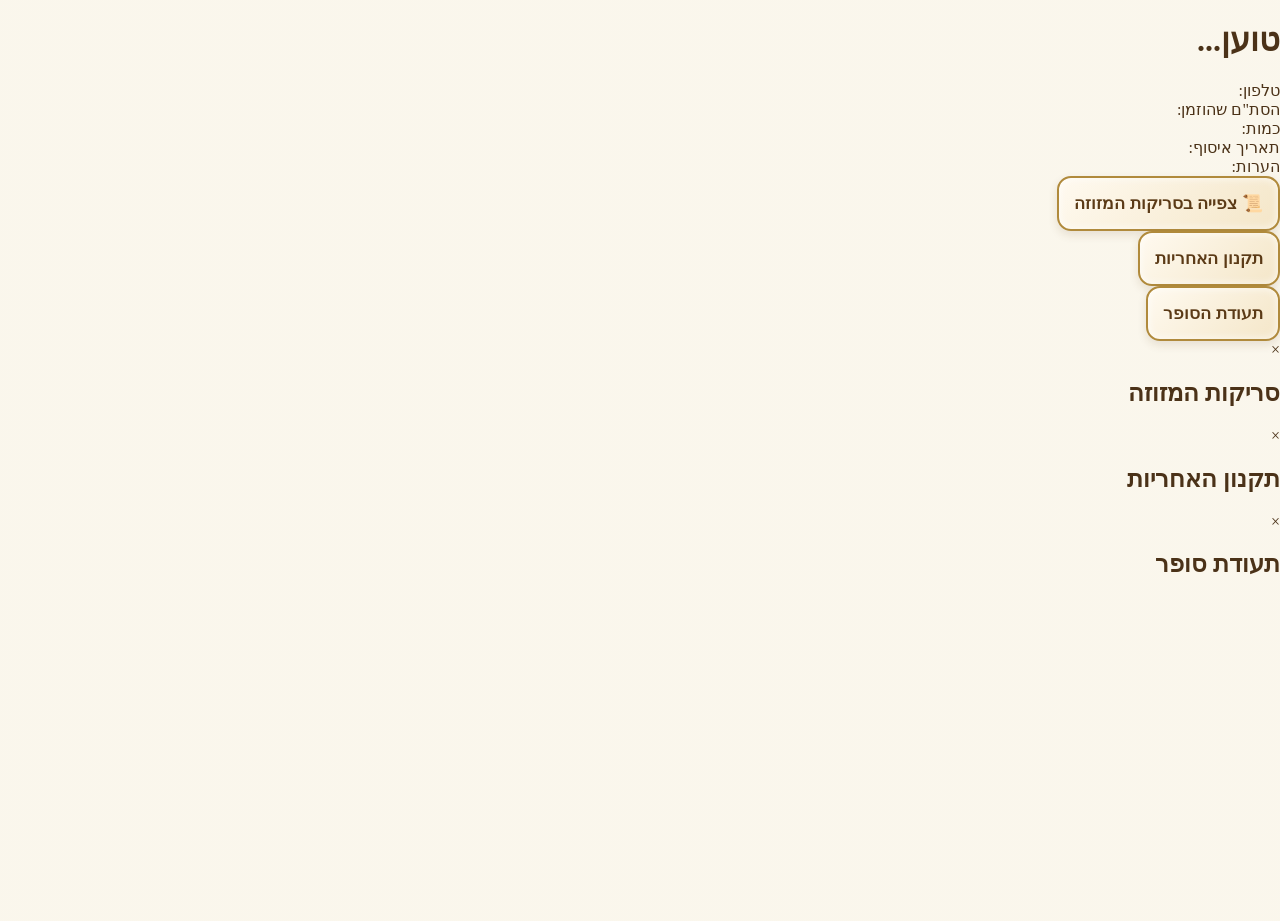
==== customer.html @ 8f9952ad "Update button text and script version in customer.html" ====
<!DOCTYPE html>
<html lang="he" dir="rtl">

<head>

<meta charset="UTF-8">

<meta name="viewport" 
content="width=device-width, initial-scale=1.0">

<title>קדושה בבית</title>

<link rel="stylesheet" href="css/style2.css?v=3">

</head>


<body>


<div class="card">

<h1 id="name">
טוען...
</h1>


<div class="row">
<span class="label">טלפון:</span>
<span id="phone"></span>
</div>


<div class="row">
<span class="label">הסת"ם שהוזמן:</span>
<span id="order"></span>
</div>


<div class="row">
<span class="label">כמות:</span>
<span id="quantity"></span>
</div>


<div class="row">
<span class="label">תאריך איסוף:</span>
<span id="pickupDate"></span>
</div>


<div class="row">
<span class="label">הערות:</span>
<span id="notes"></span>
</div>


<button class="btn" onclick="openImages()">
📜 צפייה בסריקות המזוזה
</button>

<button class="btn" onclick="openTakanon()">
תקנון האחריות
</button>

<button class="btn" onclick="openTeuda()">
תעודת הסופר
</button>

</div>

<div id="modal" class="modal">

    <div class="modal-content">

        <span class="close" onclick="closeModal()">×</span>

        <h2>סריקות המזוזה</h2>

        <div id="images"></div>

    </div>

</div>

    <div id="takanonModal" class="modal">

    <div class="modal-content">

        <span class="close" onclick="closeModal()">×</span>

        <h2>תקנון האחריות</h2>

        <div id="takanon"></div>

    </div>

</div>


<div id="teudaModal" class="modal">

    <div class="modal-content">

        <span class="close" onclick="closeModal()">×</span>

        <h2>תעודת סופר</h2>

        <div id="teuda"></div>

    </div>

</div>



<script src="js/customer.js?v=11"></script>

</body>

</html>
---- css/style2.css ----
/* ================================
   בסיס הדף - רקע קלף
================================ */

body {
    margin: 0;
    min-height: 100vh;

    direction: rtl;
    font-family: "David Libre", "Frank Ruhl Libre", serif;

    background:
        linear-gradient(
            rgba(250,246,235,0.94),
            rgba(250,246,235,0.94)
        ),
        url("images/parchment.jpg") center/cover fixed;

    color: #4b3218;
}


/* ================================
   מיכל ראשי - כמו תעודה
================================ */

.customer-card {

    max-width: 600px;
    margin: 40px auto;
    padding: 35px;

    background:
        linear-gradient(
            145deg,
            #fffdf7,
            #f7efd9
        );

    border: 3px solid #b08a3c;

    border-radius: 18px;

    position: relative;

    box-shadow:
        0 12px 35px rgba(80,50,15,.18),
        inset 0 0 25px rgba(176,138,60,.12);
}


/* עיטור פנימי */

.customer-card::before {

    content:"";

    position:absolute;

    inset:10px;

    border:1px solid rgba(176,138,60,.45);

    border-radius:12px;

    pointer-events:none;
}


/* ================================
   כותרת העסק
================================ */

.logo-title {

    text-align:center;

    color:#7a551f;

    font-size:34px;

    font-weight:bold;

    margin-bottom:5px;
}


.logo-subtitle {

    text-align:center;

    font-size:17px;

    color:#8c7045;

    margin-bottom:25px;

}


/* קו זהב מתחת לכותרת */

.gold-line {

    width:140px;

    height:2px;

    background:#b08a3c;

    margin:15px auto 25px;

}



/* ================================
   שם הלקוח
================================ */

.customer-name {

    text-align:center;

    font-size:28px;

    color:#3f2a13;

    margin:20px 0;

}



/* ================================
   אזור פרטים
================================ */

.info-box {

    background:#fffaf0;

    border:1px solid #d6bd82;

    border-radius:14px;

    padding:18px;

    box-shadow:
        inset 0 0 12px rgba(176,138,60,.1);

}


.info-row {

    display:flex;

    justify-content:space-between;

    padding:10px 0;

    border-bottom:1px solid rgba(176,138,60,.2);

}


.info-row:last-child {

    border-bottom:none;

}



/* ================================
   כפתורים - קלף ולא מתכת
================================ */

.buttons {

    margin-top:30px;

    display:flex;

    flex-direction:column;

    gap:14px;

}


.btn {

    display:flex;

    align-items:center;

    justify-content:center;

    gap:10px;


    padding:15px;


    background:

        linear-gradient(
            135deg,
            #fffaf0,
            #f4e6c8
        );


    color:#5b3a16;


    border:

        2px solid #b08a3c;


    border-radius:14px;


    font-size:17px;

    font-weight:bold;


    text-decoration:none;


    cursor:pointer;


    box-shadow:

        0 4px 10px rgba(90,60,20,.12),

        inset 0 0 8px rgba(255,255,255,.8);


    transition:.25s ease;

}



.btn:hover {

    background:#fffdf7;

    transform:translateY(-2px);

    box-shadow:

        0 7px 15px rgba(90,60,20,.18);

}


/* ================================
   עיטור תחתון
================================ */

.footer {

    text-align:center;

    margin-top:35px;

    color:#9a8055;

    font-size:14px;

    font-style:italic;

}


.footer::before {

    content:"❦  ✡  ❦";

    display:block;

    font-size:20px;

    color:#b08a3c;

    margin-bottom:10px;

}
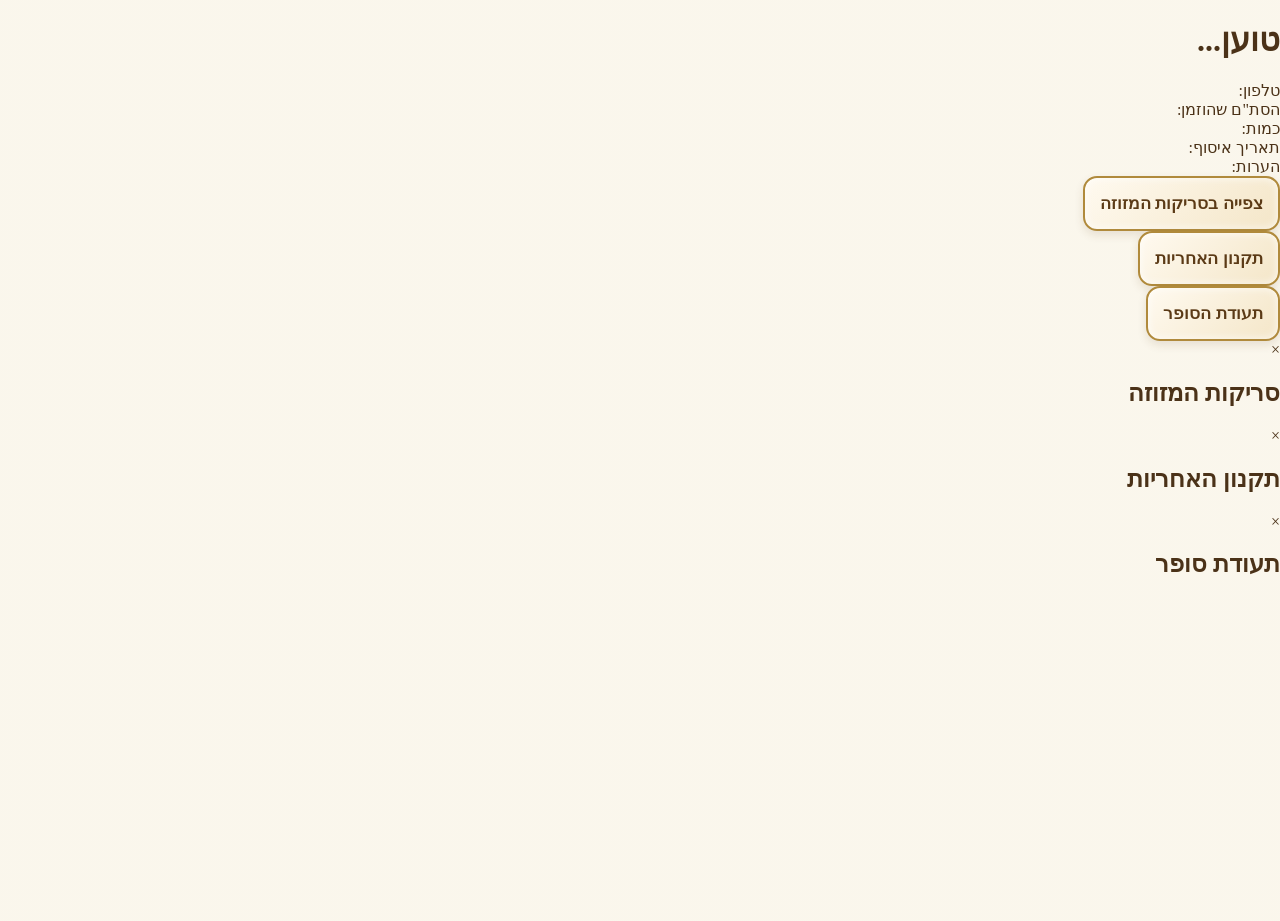
==== commit b38ade2f: "Update stylesheet and script version in customer.html" ====
--- a/customer.html
+++ b/customer.html
@@ -10,7 +10,7 @@
 
 <title>קדושה בבית</title>
 
-<link rel="stylesheet" href="css/style2.css?v=3">
+<link rel="stylesheet" href="css/style2.css?v=5">
 
 </head>
 
@@ -56,7 +56,7 @@
 
 
 <button class="btn" onclick="openImages()">
-📜 צפייה בסריקות המזוזה
+צפייה בסריקות המזוזה
 </button>
 
 <button class="btn" onclick="openTakanon()">
@@ -114,7 +114,7 @@
 
 
 
-<script src="js/customer.js?v=11"></script>
+<script src="js/customer.js?v=13"></script>
 
 </body>
 
--- a/css/style2.css
+++ b/css/style2.css
@@ -14,7 +14,7 @@
             rgba(250,246,235,0.94),
             rgba(250,246,235,0.94)
         ),
-        url("images/parchment.jpg") center/cover fixed;
+        url("images/bg.webp") center/cover fixed;
 
     color: #4b3218;
 }
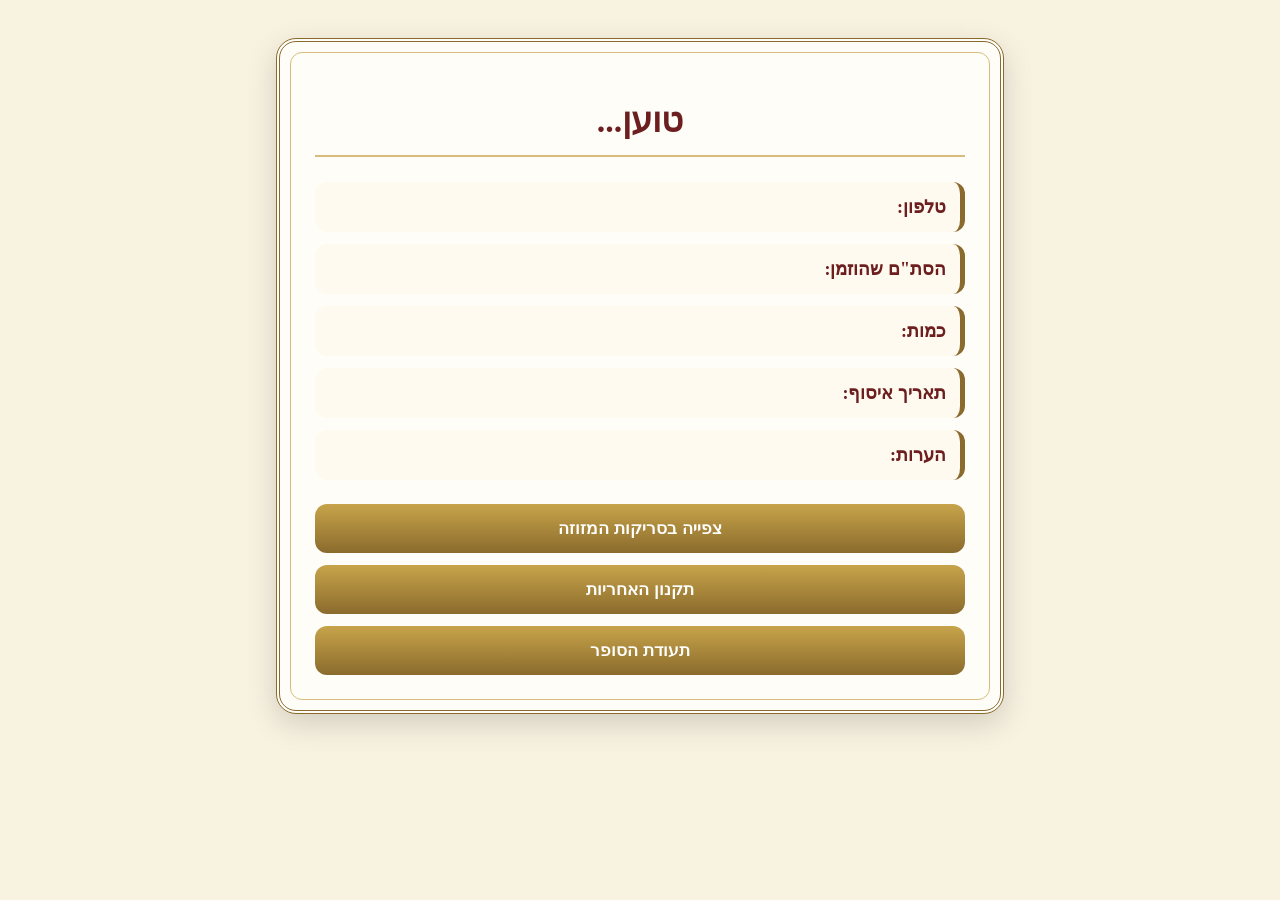
==== commit 0f5d730c: "Update stylesheet and script version in customer.html" ====
--- a/customer.html
+++ b/customer.html
@@ -10,7 +10,7 @@
 
 <title>קדושה בבית</title>
 
-<link rel="stylesheet" href="css/style2.css?v=5">
+<link rel="stylesheet" href="css/style.css?v=6">
 
 </head>
 
@@ -114,7 +114,7 @@
 
 
 
-<script src="js/customer.js?v=13"></script>
+<script src="js/customer.js?v=20"></script>
 
 </body>
 
--- a/css/style.css
+++ b/css/style.css
@@ -0,0 +1,144 @@
+body {
+    font-family: "David", "Assistant", serif;
+    background:
+        linear-gradient(rgba(248,241,223,0.95),
+        rgba(248,241,223,0.95)),
+        url("https://www.transparenttextures.com/patterns/paper-fibers.png");
+
+    padding: 30px;
+    color: #3d2a12;
+}
+
+.card {
+    background: #fffdf8;
+    max-width: 650px;
+    margin: auto;
+    padding: 35px;
+
+    border: 4px double #8b6b2d;
+    border-radius: 20px;
+
+    box-shadow:
+        0 10px 30px rgba(0,0,0,0.15);
+
+    position: relative;
+}
+
+.card::before {
+    content: "";
+    position: absolute;
+    inset: 10px;
+    border: 1px solid #d7bc7d;
+    border-radius: 12px;
+    pointer-events: none;
+}
+
+h1 {
+    text-align: center;
+    color: #6d1f1f;
+    font-size: 34px;
+    margin-bottom: 25px;
+    border-bottom: 2px solid #d7bc7d;
+    padding-bottom: 15px;
+}
+
+.row {
+    margin: 12px 0;
+    padding: 14px;
+
+    background: #fffaf0;
+
+    border-right: 5px solid #8b6b2d;
+
+    border-radius: 12px;
+
+    font-size: 18px;
+}
+
+.label {
+    font-weight: bold;
+    color: #6d1f1f;
+}
+
+.btn {
+    width: 100%;
+    margin-top: 12px;
+    padding: 14px;
+
+    background:
+        linear-gradient(
+            180deg,
+            #c7a44a,
+            #8b6b2d
+        );
+
+    color: white;
+
+    border: none;
+    border-radius: 12px;
+
+    font-size: 17px;
+    font-weight: bold;
+
+    cursor: pointer;
+
+    transition: 0.3s;
+}
+
+.btn:hover {
+    transform: translateY(-2px);
+
+    box-shadow:
+        0 6px 15px rgba(0,0,0,0.2);
+}
+
+.modal {
+    display:none;
+    position:fixed;
+    z-index:999;
+    top:0;
+    right:0;
+    width:100%;
+    height:100%;
+    background:rgba(0,0,0,0.75);
+}
+
+.modal-content {
+    background:#fffdf8;
+
+    width:90%;
+    max-width:700px;
+
+    margin:50px auto;
+
+    padding:25px;
+
+    border-radius:20px;
+
+    border:3px double #8b6b2d;
+
+    text-align:center;
+
+    max-height:85vh;
+    overflow-y:auto;
+}
+
+.modal-content h2 {
+    color:#6d1f1f;
+    margin-bottom:20px;
+}
+
+.close {
+    float:left;
+    font-size:30px;
+    color:#6d1f1f;
+    cursor:pointer;
+}
+
+.modal-content img {
+    width:100%;
+    margin:15px 0;
+    border-radius:12px;
+
+    border:1px solid #d7bc7d;
+}
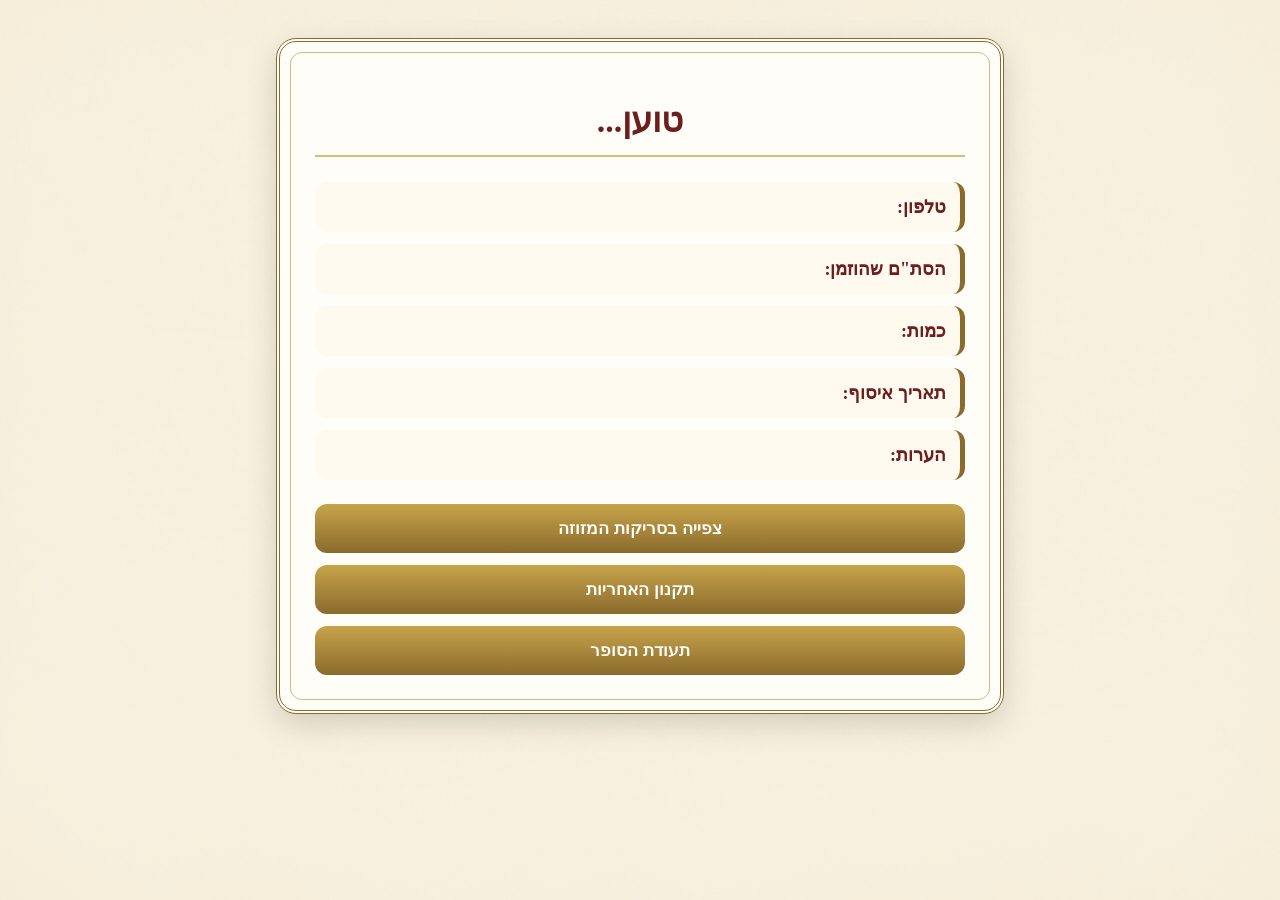
==== commit c925eaf2: "Update version numbers for CSS and JS files Updated stylesheet and script version numbers in custome" ====
--- a/customer.html
+++ b/customer.html
@@ -10,7 +10,7 @@
 
 <title>קדושה בבית</title>
 
-<link rel="stylesheet" href="css/style.css?v=6">
+<link rel="stylesheet" href="css/style.css?v=8">
 
 </head>
 
@@ -114,7 +114,7 @@
 
 
 
-<script src="js/customer.js?v=20"></script>
+<script src="js/customer.js?v=22"></script>
 
 </body>
 
--- a/css/style.css
+++ b/css/style.css
@@ -3,7 +3,7 @@
     background:
         linear-gradient(rgba(248,241,223,0.95),
         rgba(248,241,223,0.95)),
-        url("https://www.transparenttextures.com/patterns/paper-fibers.png");
+        url("https://tal-haddad.github.io/KdushaBabait/images/bg.webp") center/cover fixed;
 
     padding: 30px;
     color: #3d2a12;
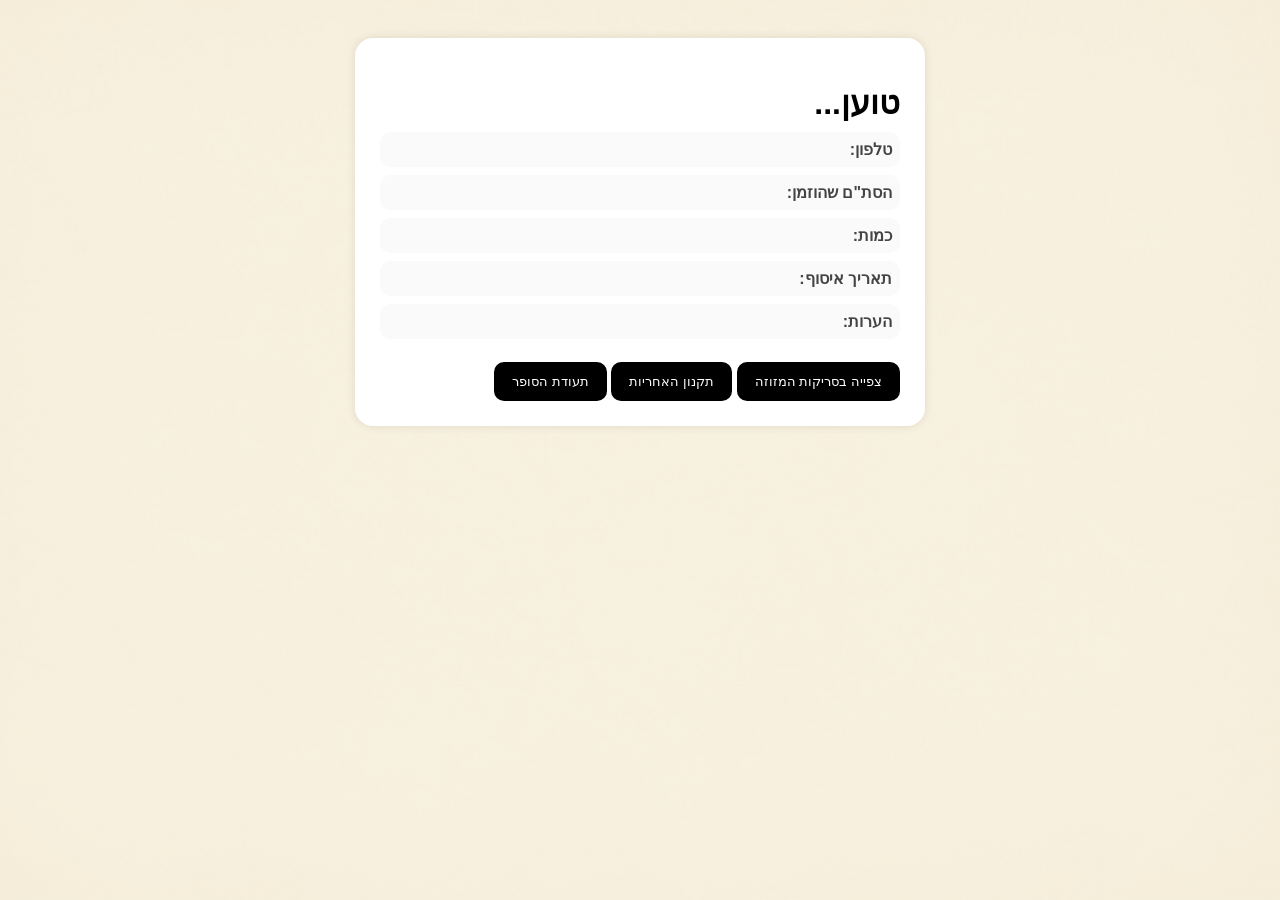
==== commit a184150b: "Update customer.html" ====
--- a/customer.html
+++ b/customer.html
@@ -10,7 +10,7 @@
 
 <title>קדושה בבית</title>
 
-<link rel="stylesheet" href="css/style.css?v=8">
+<link rel="stylesheet" href="css/firststyle.css?v=1">
 
 </head>
 
--- a/css/firststyle.css
+++ b/css/firststyle.css
@@ -0,0 +1,84 @@
+body {
+    font-family: Arial, sans-serif;
+     background:
+        linear-gradient(rgba(248,241,223,0.95),
+        rgba(248,241,223,0.95)),
+        url("https://tal-haddad.github.io/KdushaBabait/images/bg.webp?v=2") center/cover fixed;
+    padding: 30px;
+}
+
+.card {
+    background: white;
+    max-width: 520px;
+    margin: auto;
+    padding: 25px;
+    border-radius: 18px;
+    box-shadow: 0 0 10px rgba(0,0,0,0.1);
+}
+
+h1 {
+    margin-bottom: 10px;
+}
+
+.row {
+    margin: 8px 0;
+    padding: 8px;
+    background: #fafafa;
+    border-radius: 10px;
+}
+
+.label {
+    font-weight: bold;
+    color: #444;
+}
+
+.btn {
+    display: inline-block;
+    margin-top: 15px;
+    padding: 12px 18px;
+    background: black;
+    color: white;
+    text-decoration: none;
+    border-radius: 10px;
+    cursor: pointer;
+    border: none;
+}
+.modal {
+    display:none;
+    position:fixed;
+    z-index:999;
+    top:0;
+    right:0;
+    width:100%;
+    height:100%;
+    background:rgba(0,0,0,0.7);
+}
+
+
+.modal-content {
+    background:white;
+    width:90%;
+    max-width:600px;
+    margin:60px auto;
+    padding:20px;
+    border-radius:15px;
+    text-align:center;
+    max-height:80vh;
+    overflow-y:auto;
+}
+
+
+.close {
+    float:left;
+    font-size:25px;
+    cursor:pointer;
+}
+
+
+.modal-content img {
+
+    width:100%;
+    margin:10px 0;
+    border-radius:10px;
+
+}
